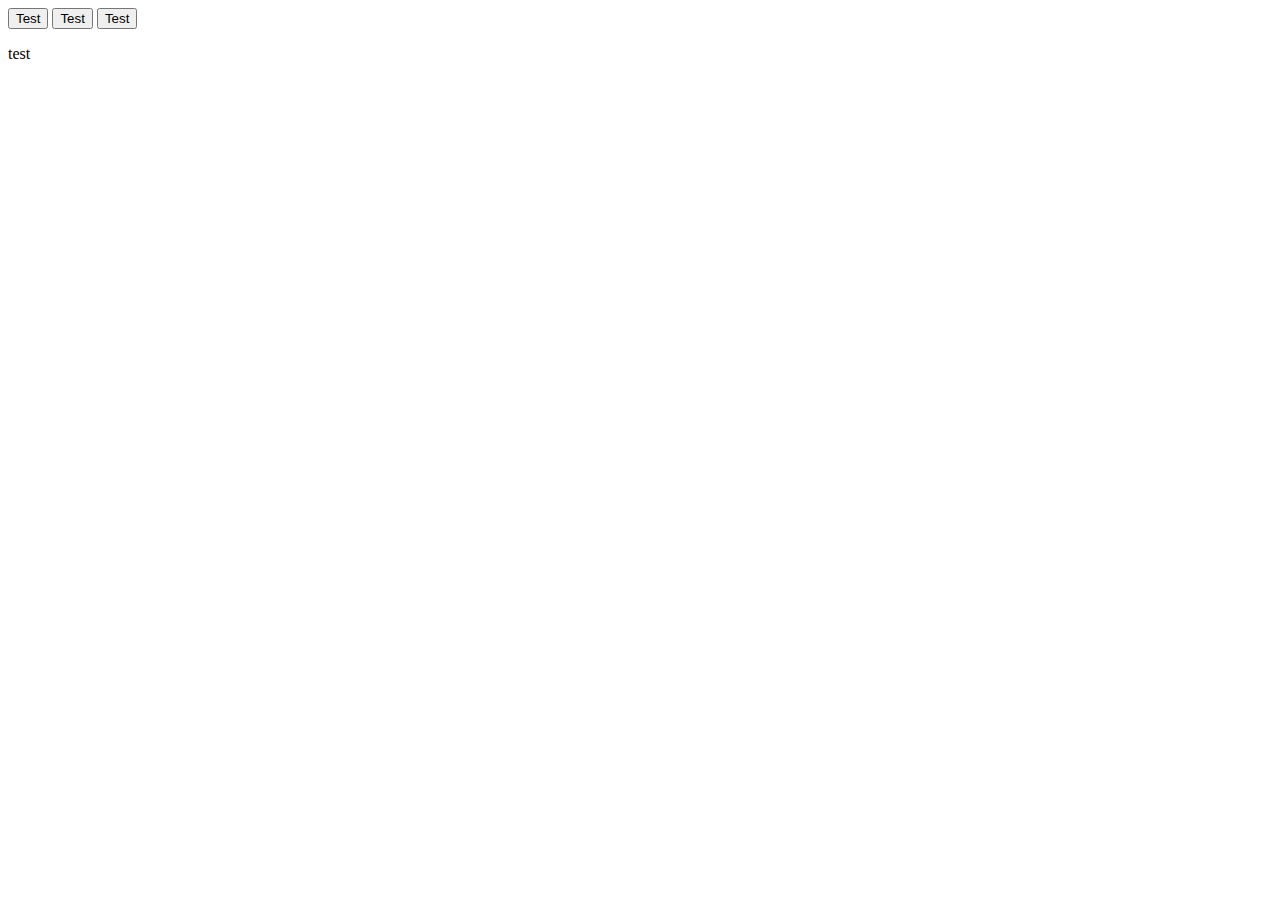
==== index.html @ 95cf14f4 "initial commit" ====
<head>
<title>Test</title>
<link href="style.css" rel="stylesheet" type="text/css" />
</head>
<body>

<h1></h1>
<button>Test</button>
<button>Test</button>
<button>Test</button>


<p>test</p>

<script src="script.js"></script>
</body>
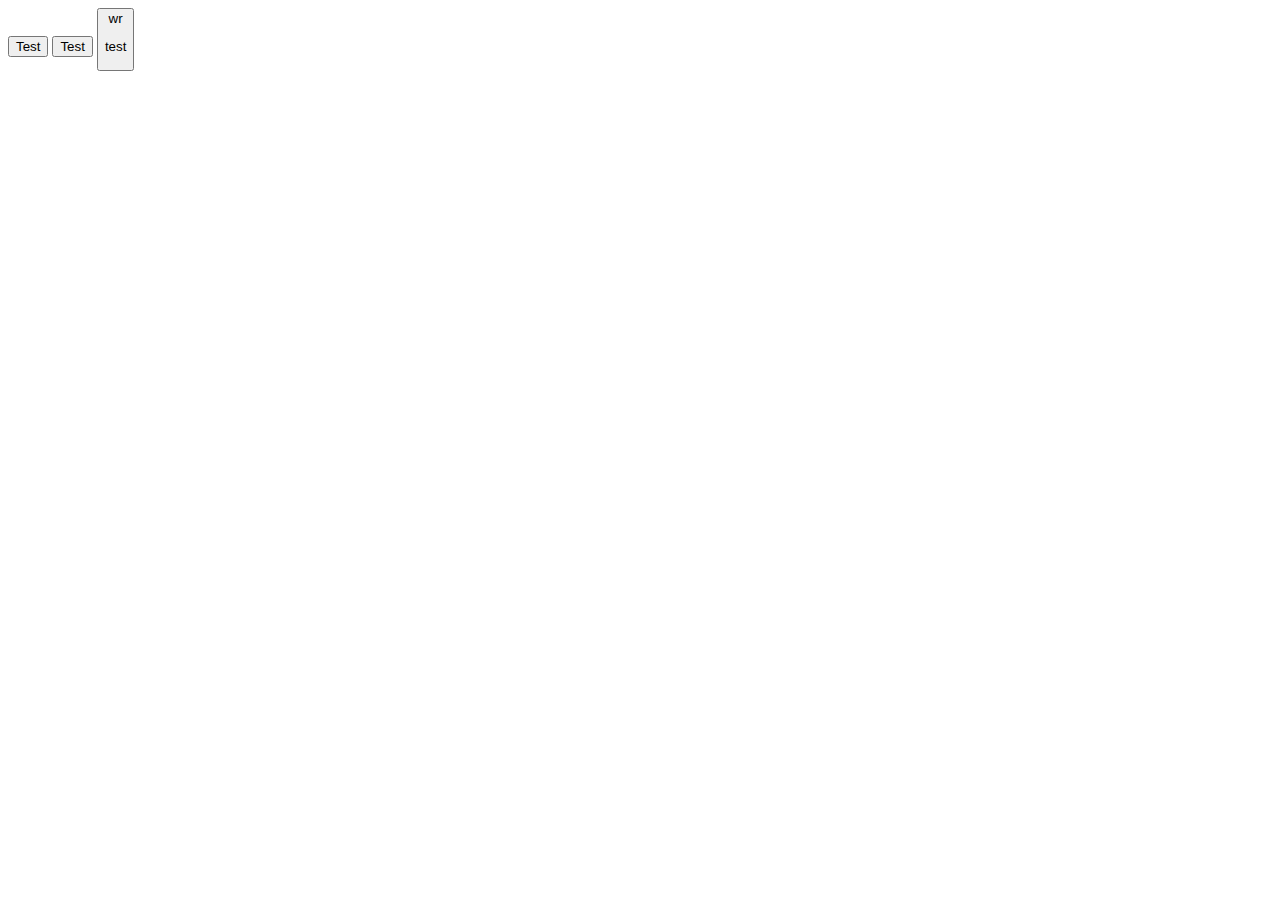
==== commit 716753e0: "Made a Change" ====
--- a/index.html
+++ b/index.html
@@ -7,8 +7,7 @@
 <h1></h1>
 <button>Test</button>
 <button>Test</button>
-<button>Test</button>
-
+<button>wr
 
 <p>test</p>
 
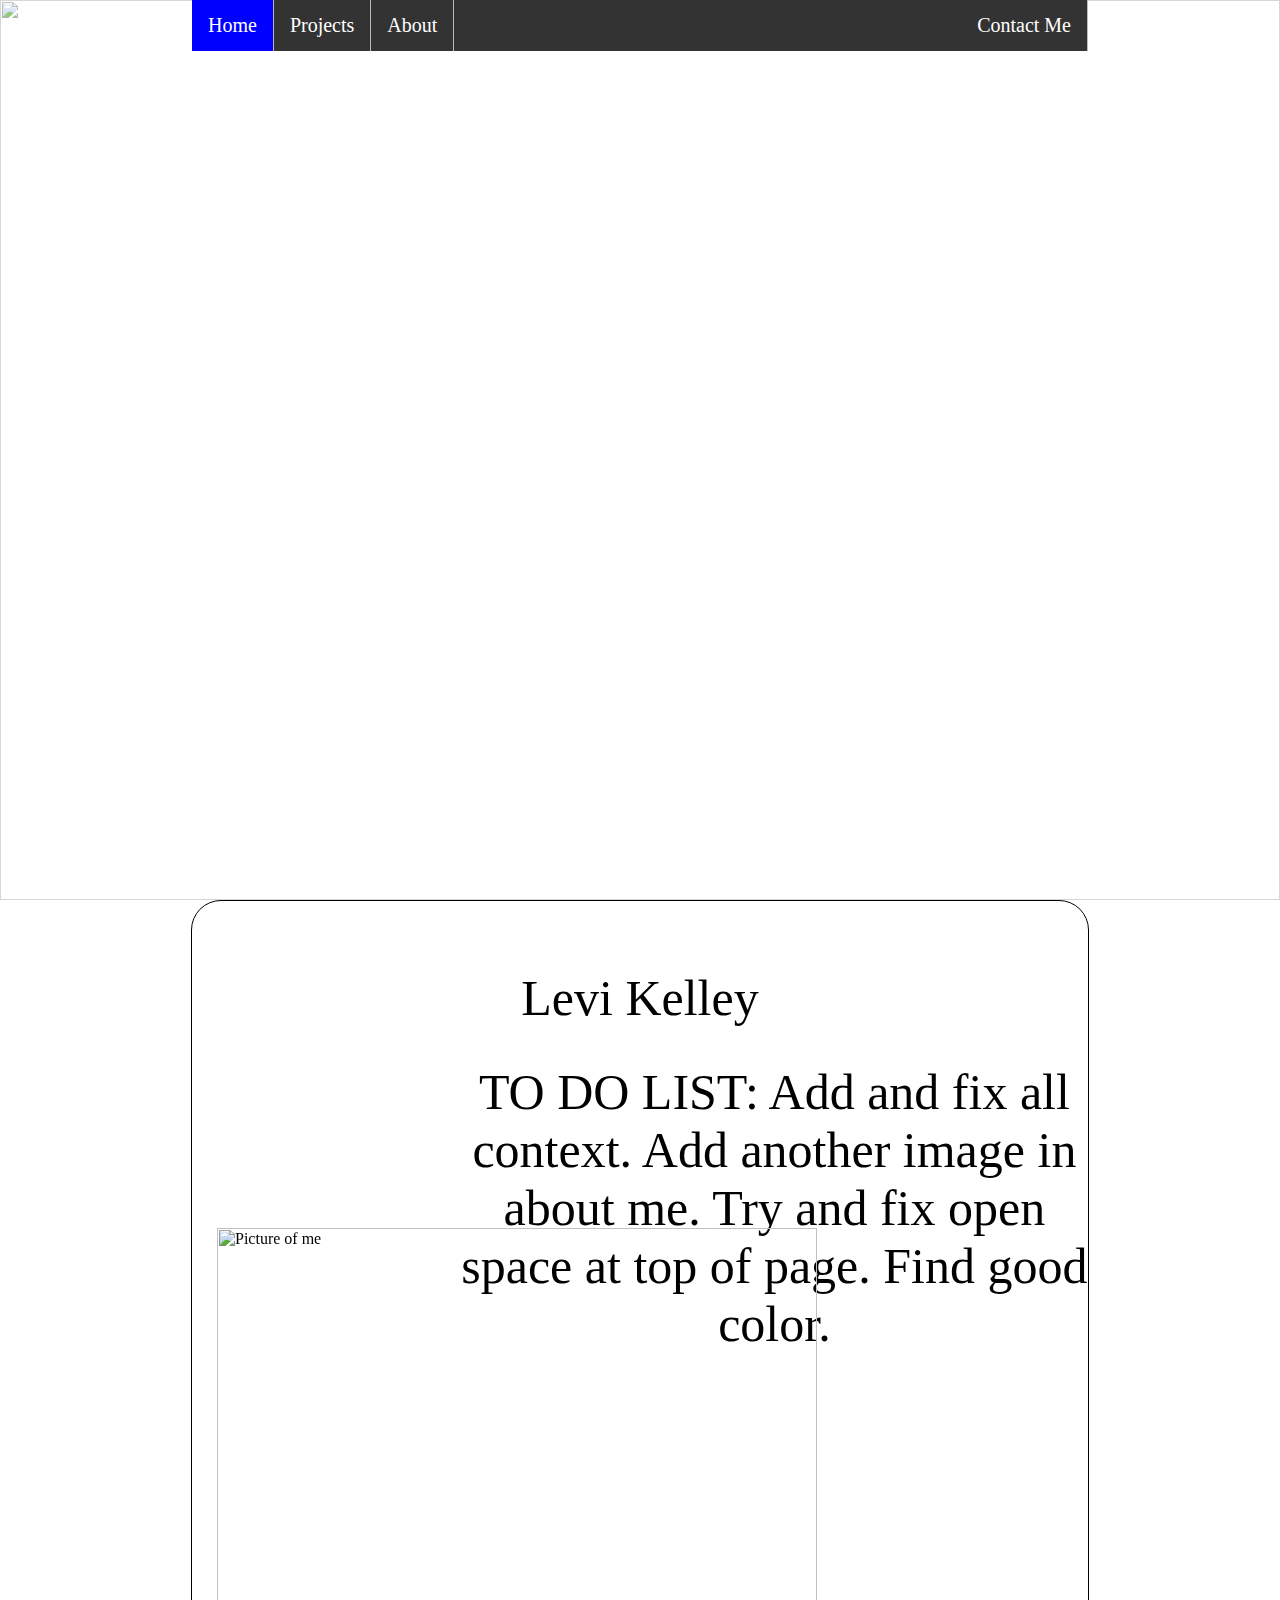
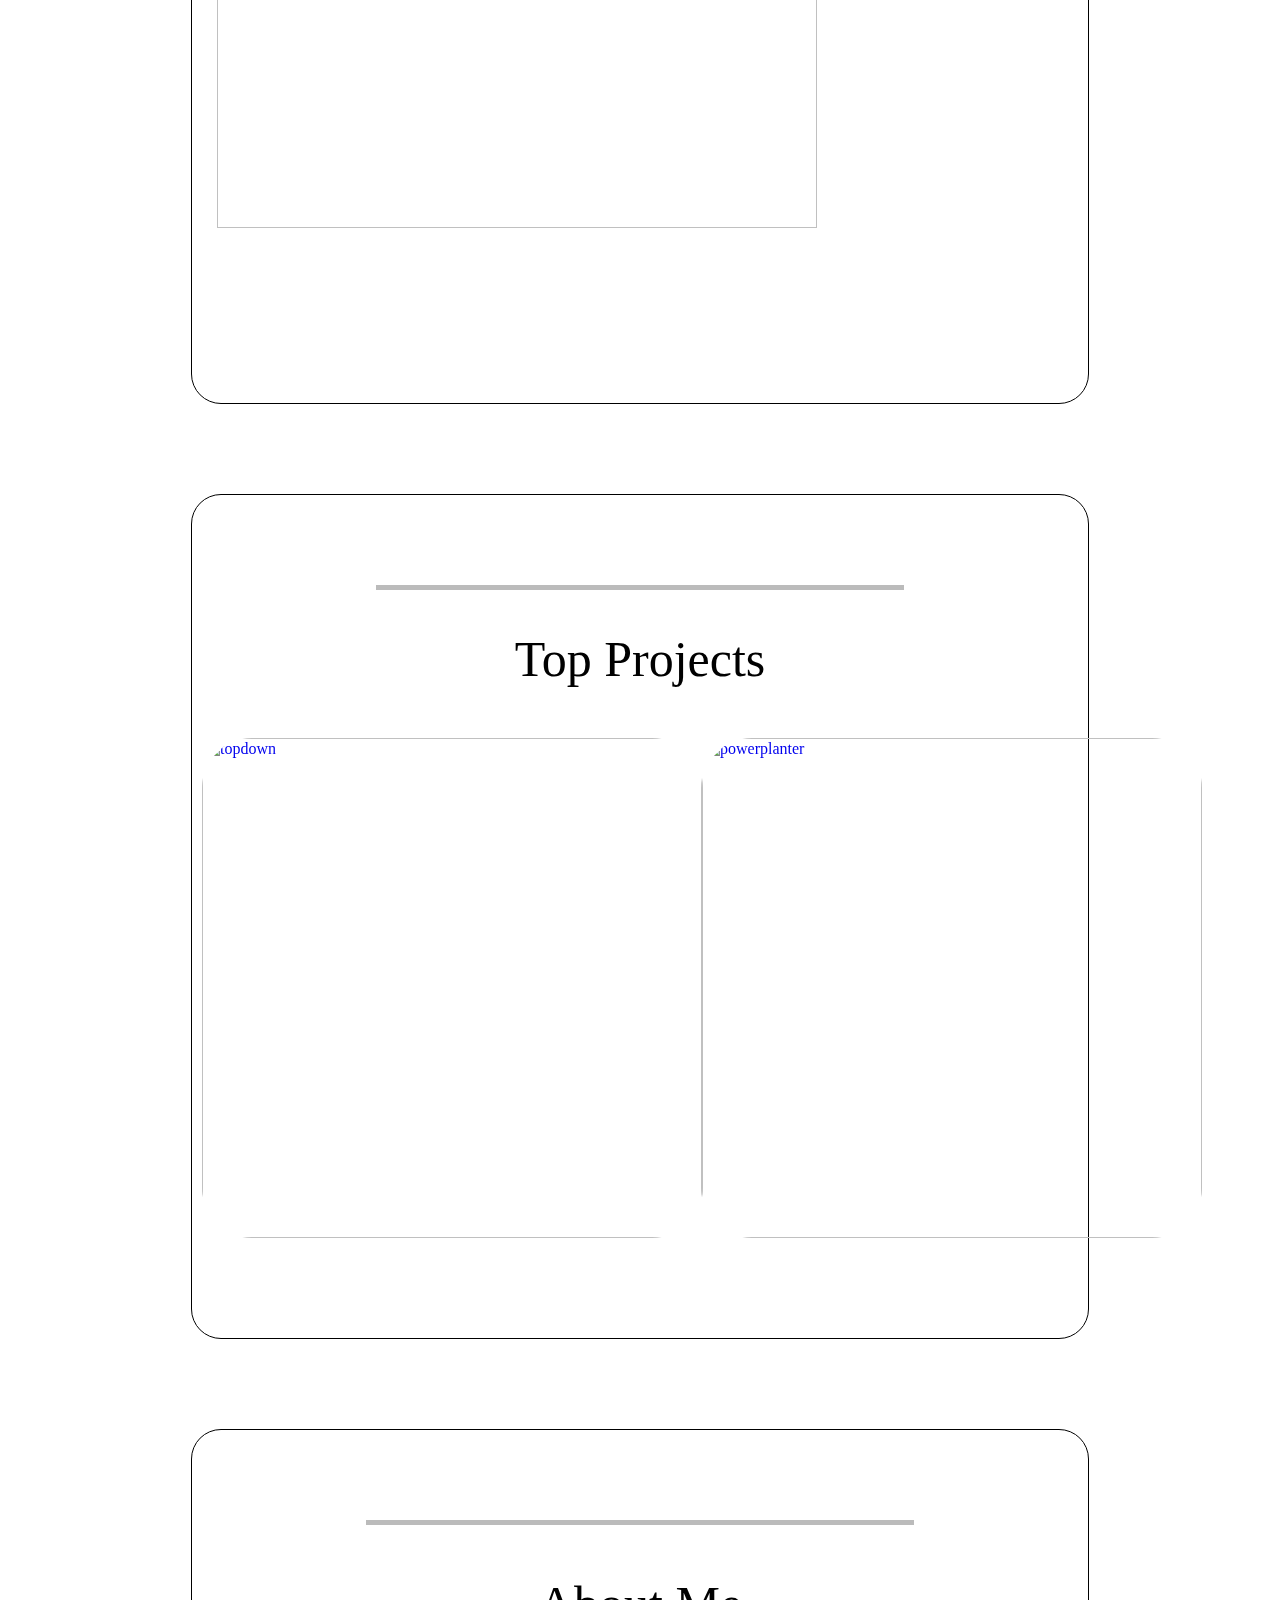
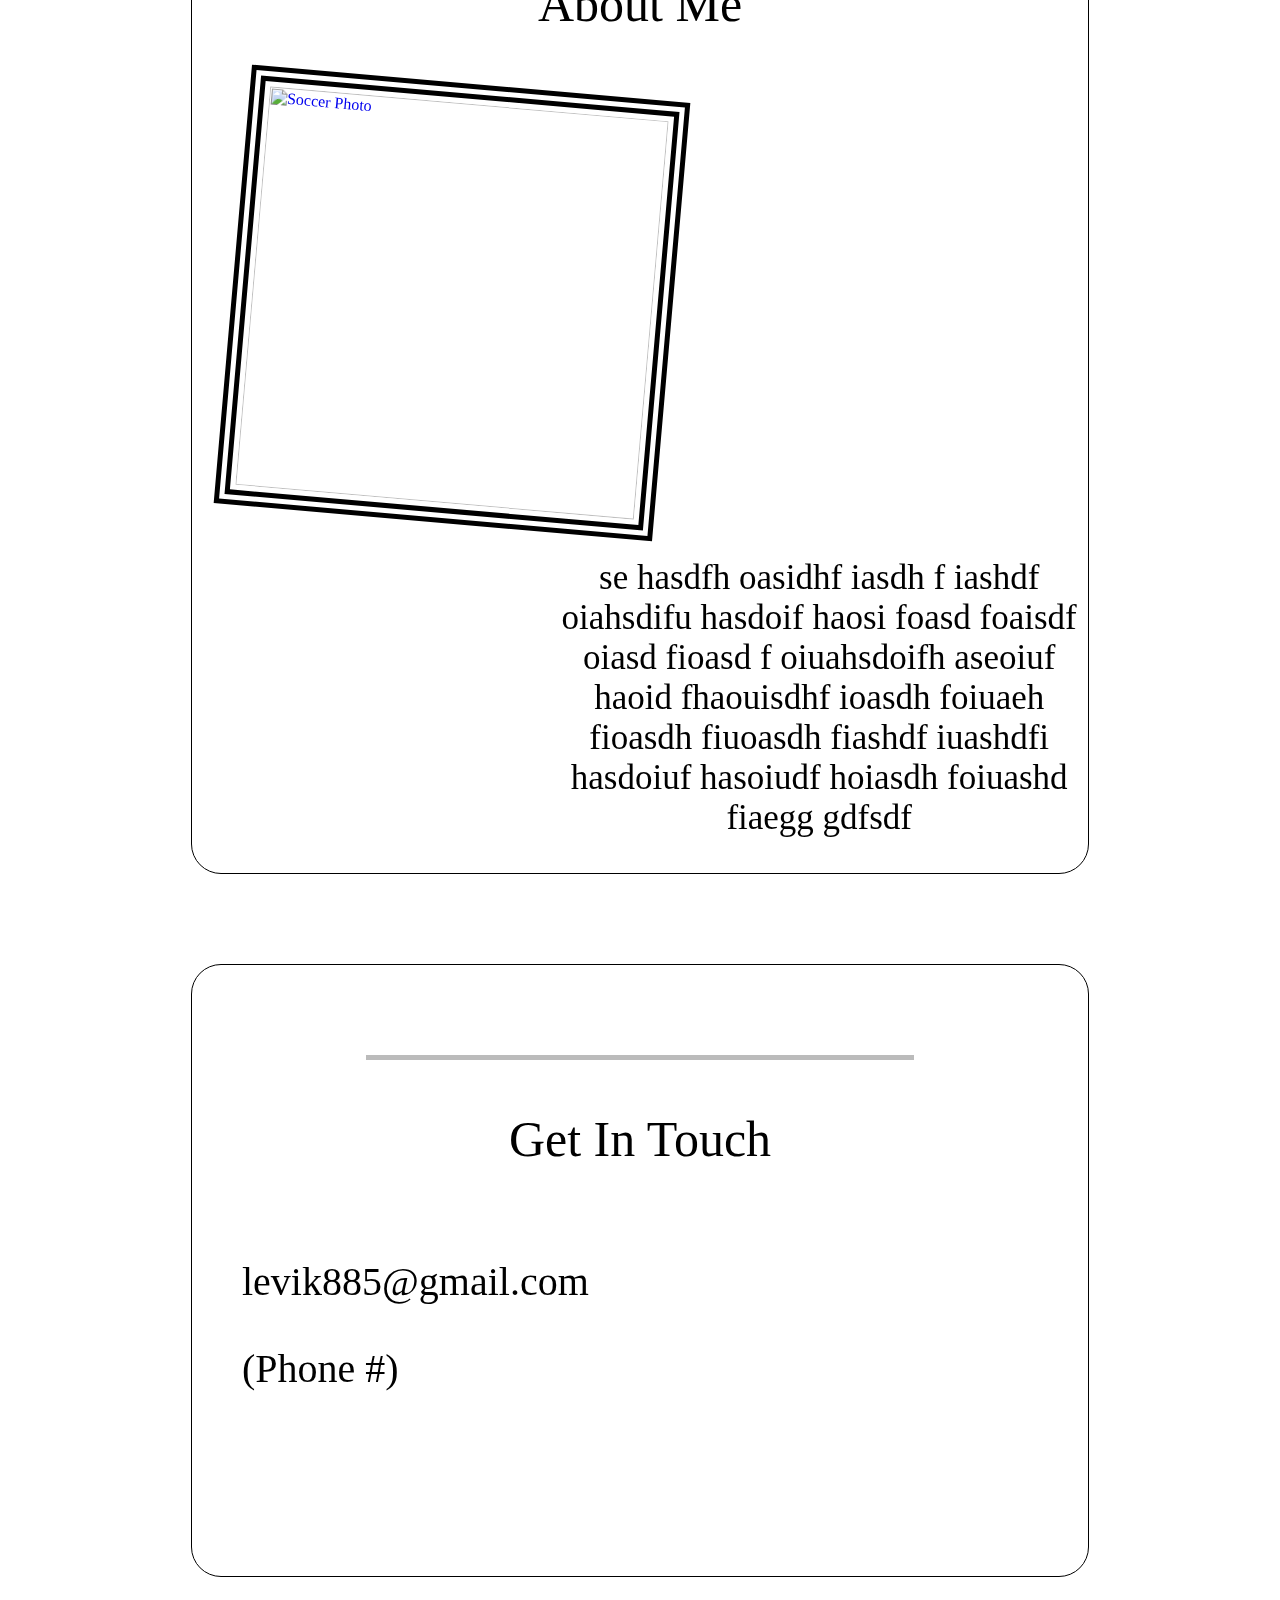
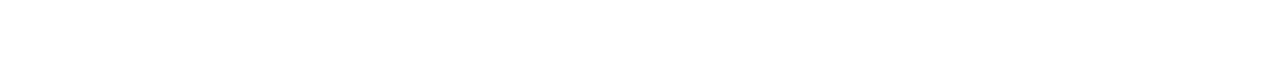
==== commit 404810ea: "commit" ====
--- a/index.html
+++ b/index.html
@@ -1,15 +1,101 @@
 <head>
-<title>Test</title>
-<link href="style.css" rel="stylesheet" type="text/css" />
+    <title>Test</title>
+    <link href="style.css" rel="stylesheet" type="text/css" />
+    
+    <script src="script.js"></script>
+    <script src="https://ajax.googleapis.com/ajax/libs/jquery/3.3.1/jquery.min.js"></script>
+<script>
+$(document).ready(function(){
+  // Add smooth scrolling to all links
+  $("a").on('click', function(event) {
+
+    // Make sure this.hash has a value before overriding default behavior
+    if (this.hash !== "") {
+      // Prevent default anchor click behavior
+      event.preventDefault();
+
+      // Store hash
+      var hash = this.hash;
+
+      // Using jQuery's animate() method to add smooth page scroll
+      // The optional number (800) specifies the number of milliseconds it takes to scroll to the specified area
+      $('html, body').animate({
+        scrollTop: $(hash).offset().top
+      },1400, function(){
+   
+        // Add hash (#) to URL when done scrolling (default click behavior)
+        window.location.hash = hash;
+      });
+    } // End if
+  });
+});
+</script>
 </head>
 <body>
+<img class="testImg" src="https://blog.allcancode.com/hubfs/code.jpg">
+ 
+    <div class="test">
 
-<h1></h1>
-<button>Test</button>
-<button>Test</button>
-<button>wr
+    <section class="home">
+        <div id="home">
+            <br>
+            <ul>
+                <li class="homeB" onclick="homeB();"> <a href=#home>Home</a> </li>
+                <li class="projectB" onclick="projectB();"> <a href=#project>Projects</a> </li>
+                <li class="aboutB" onclick="aboutB();"> <a href=#about>About</a> </li>
+                <li class="contactB" onclick="contactB();"> <a href=#contact>Contact Me</a> </li>
+            </ul>
+        </div>
+    </section>
+   
+<div class="nav2">
+    <div class="name">Levi Kelley</div>
+    <br><br>
+    <div class="littleAboutMe">TO DO LIST: Add and fix all context. Add another image in about me. Try and fix open space at top of page. Find good color. </div>
+    <img class="me" src="https://i.ibb.co/xLsJVG1/levi-kelley-1.jpg"alt="Picture of me" style="height:600;">
+</div>
+ </div>
 
-<p>test</p>
 
-<script src="script.js"></script>
-</body>+
+<section class="project">
+    <div id="project">
+    <br><br><br><br><br>  <div class="test">   <br><br><br><br><br>
+    <div class="top">Top Projects</div>
+    <div class="tProjects">   
+        <a href="https://replit.com/@levik885/Levi-Kelley-Top-Down"  target="_blank"><img class="topDown" src="https://i.ibb.co/0yM1GQp/topdown.png" alt="topdown"></a>
+        <a href="https://replit.com/@ZAINSOHAIL/powerplanterindexhtml#index.html"  target="_blank"><img class="powerPlanter" src="https://i.ibb.co/ccS0T6J/powerplanter.png" alt="powerplanter"></a>
+    </div><br> <br> <br> <br> <br> 
+</div>
+</section>
+</div>
+<br><br><br><br><br> 
+<div class="test">
+<section class="about">
+<div id="about">
+    <br><br><br><br><br>
+    <div class="aboutHeading">About Me</div>
+    <a href="https://ibb.co/9rw861b"><img src="https://i.ibb.co/P6TmKPc/IMG-1628.jpg" class="soccerImg" style="height:400; transform: rotate(5deg);" alt="Soccer Photo" ></a>
+<p class="aboutMe">se hasdfh oasidhf iasdh f iashdf oiahsdifu hasdoif haosi foasd foaisdf oiasd fioasd f oiuahsdoifh aseoiuf haoid fhaouisdhf ioasdh foiuaeh fioasdh fiuoasdh fiashdf iuashdfi hasdoiuf hasoiudf hoiasdh foiuashd fiaegg gdfsdf</p>
+
+</div></div>
+</section>
+
+
+
+
+<section id="contact">
+    <br><br><br><br><br>
+    <div class="test"><br><br><br><br><br> 
+<div id="contant"><div class="getInTouch">Get In Touch</div>
+    <p class="email">levik885@gmail.com</p>
+    <p class="email">(Phone #)</p></div>
+    <br><br><br><br><br><br><br><br>
+</div>
+</section>
+<br><br><br><br><br>
+
+
+
+
+    </body>--- a/style.css
+++ b/style.css
@@ -0,0 +1,158 @@
+
+body {
+    margin:0;
+    background-color: white;
+    width: 100%;
+    margin: auto;
+}
+
+.testImg {
+    position: sticky;
+    top: 0;
+    width: 100%;
+    height: 100%;
+    z-index: -1;
+    opacity: 65%;
+ 
+}
+
+
+.test {
+    margin: auto;
+    background-color: white;
+    border: 1px solid;
+    border-radius: 30px;
+    width: 70%;
+}  
+
+ul {
+    position: fixed;
+    top: 0;
+    width: 70%;
+    z-index: 1;
+    list-style-type: none;
+    margin: 0;
+    padding: 0;
+    overflow: hidden;
+    background-color: #333;
+}
+
+li {
+    float: left;
+    border-right:1px solid #bbb;
+    float: end;
+}
+
+li a {
+    display: block;
+    color: white;
+    text-align: center;
+    padding: 14px 16px;
+    text-decoration: none;
+    font-size: 20px;
+}
+.homeB {
+    background-color: blue;
+}
+
+li:last-child {
+    float: right;
+}
+
+li a:hover{
+    border-style: ridge;
+}
+
+a:visited {
+    color: white;
+}
+
+a:link {
+    text-decoration: none;
+}
+
+.nav2 {
+    margin-top: 25px;
+}
+
+.me {
+    position: relative;
+    bottom: 150px;
+    margin: 25px;
+}
+
+
+.name {
+    left: 600px;
+    margin-top: 50;
+    font-size: 50px;
+    text-align: center;
+   
+}
+
+.littleAboutMe {
+    margin-left: 30%;
+    font-size: 50px;
+    text-align: center;
+     background-color: white;
+}
+
+.aboutHeading {
+    font-size: 50px;
+    text-align: center;
+    margin: auto;
+    padding: 50;
+    width: 50%;
+    border-top:5px solid #bbb;
+}
+
+.aboutMe {
+    margin-left: 40%;
+    font-size: 35px;
+    text-align: center;
+}
+
+.soccerImg {
+    margin-left: 40;
+    padding: 5;
+    border: 15px double black;
+}
+
+.top {
+    margin: auto;
+    padding: 40;
+    width: 50%;
+    border-top:5px solid #bbb;
+    text-align: center;
+    font-size: 50px;
+   
+}
+.tProjects {
+    display: flex;
+    justify-content: space-around;
+    padding: 10px;
+}
+.topDown {
+    border-radius: 10%;
+    width: 500;
+}
+
+.powerPlanter {
+    border-radius: 10%;
+    width: 500;
+}
+
+.getIntouch {
+    margin: auto;
+    padding: 50;
+    width: 50%;
+    border-top:5px solid #bbb;
+    text-align: center;
+    font-size: 50px;
+}
+
+.email {
+    text-align: left;
+    font-size: 40px;
+    margin-left: 50px;
+}
